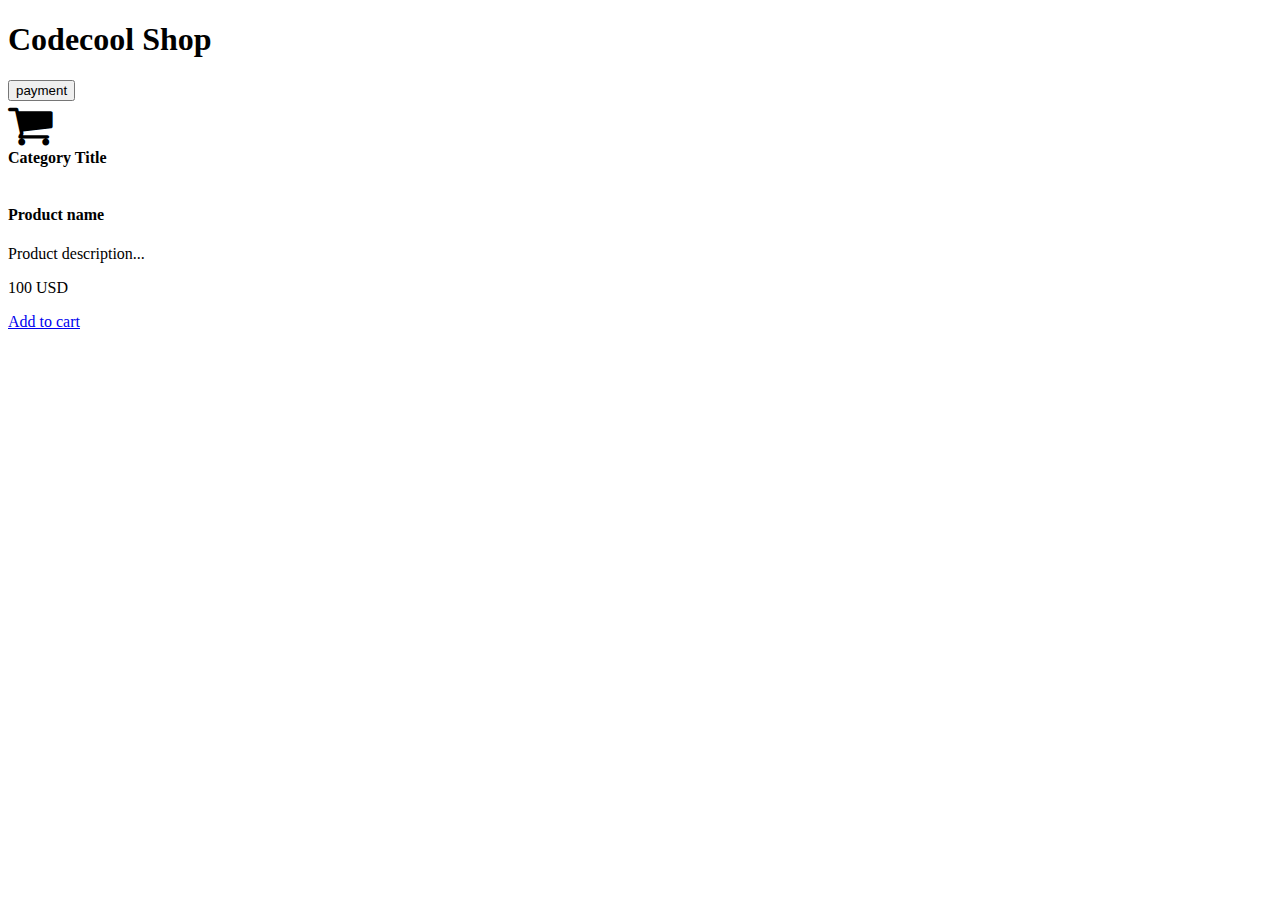
==== src/main/webapp/templates/product/index.html @ c1d81152 "Feature - Cart icon added" ====
<!doctype html>
<html lang="en" xmlns="http://www.w3.org/1999/xhtml" xmlns:th="http://www.thymeleaf.org">
<head>
    <meta charset="utf-8" />
    <meta name="author" content="Codecool" />
    <meta name="viewport" content="width=device-width, initial-scale=1, shrink-to-fit=no" />

    <title>Codecool Shop</title>

    <!-- Bootstrap components -->
    <!-- Latest compiled and minified Jquery -->
    <script src="https://code.jquery.com/jquery-3.3.1.min.js"
            integrity="sha256-FgpCb/KJQlLNfOu91ta32o/NMZxltwRo8QtmkMRdAu8=" crossorigin="anonymous"></script>

    <!--Latest compiled and minified Popper -->
    <script src="https://cdnjs.cloudflare.com/ajax/libs/popper.js/1.14.3/umd/popper.min.js"
            integrity="sha384-ZMP7rVo3mIykV+2+9J3UJ46jBk0WLaUAdn689aCwoqbBJiSnjAK/l8WvCWPIPm49" crossorigin="anonymous"></script>

    <!-- Latest compiled and minified JavaScript -->
    <script src="https://stackpath.bootstrapcdn.com/bootstrap/4.2.1/js/bootstrap.min.js"
    integrity="sha384-B0UglyR+jN6CkvvICOB2joaf5I4l3gm9GU6Hc1og6Ls7i6U/mkkaduKaBhlAXv9k" crossorigin="anonymous"></script>

    <!-- Latest compiled and minified CSS -->
    <link href="https://stackpath.bootstrapcdn.com/bootstrap/4.2.1/css/bootstrap.min.css" rel="stylesheet"
          integrity="sha384-GJzZqFGwb1QTTN6wy59ffF1BuGJpLSa9DkKMp0DgiMDm4iYMj70gZWKYbI706tWS" crossorigin="anonymous">
    <!-- End of Bootstrap components -->

    <link rel="stylesheet" href="https://cdnjs.cloudflare.com/ajax/libs/font-awesome/4.7.0/css/font-awesome.min.css">

    <link rel="stylesheet" type="text/css" href="/static/css/custom.css" />
    <script type=module src='/static/js/main.js' defer></script>
</head>

<body>

<div class="jumbotron text-center">
    <h1>Codecool Shop</h1>
</div>
<div class="container">
    <div class="header">
        <form action="/payment">
            <input type="submit" value="payment" />
        </form>
        <div id="cart">
            <i class="fa fa-shopping-cart" id="cart_icon" style="font-size:48px;"></i>
        </div>
    </div>
    <div class="card">
        <strong th:text="${category.name}">Category Title</strong>
    </div>

    <div id="products" class="row">
        <div class="col col-sm-12 col-md-6 col-lg-4" th:each="prod,iterStat : ${products}">
            <div class="card">
                <img class="" src="http://placehold.it/400x250/000/fff" th:attr="src='/static/img/product_' + ${prod.id} + '.jpg'" alt="" />
                <div class="card-header">
                    <h4 class="card-title product-name" th:id="product + ${prod.id}" th:text="${prod.name}">Product name</h4>
                    <p class="card-text" th:text="${prod.description}">Product description... </p>
                </div>
                <div class="card-body">
                    <div class="card-text">
                        <p class="lead product-price" th:priceId="${prod.id}" th:price="${prod.getDefaultPrice()}" th:text="${prod.getPrice()}">100 USD</p>
                    </div>
                    <div class="card-text">
                        <a class="btn btn-success cart-button" th:buttonId="${prod.id}" href="#">Add to cart</a>
                    </div>
                </div>
            </div>
        </div>
    </div>

</div>

<div th:replace="footer.html :: copy"></div>

</body>
</html>
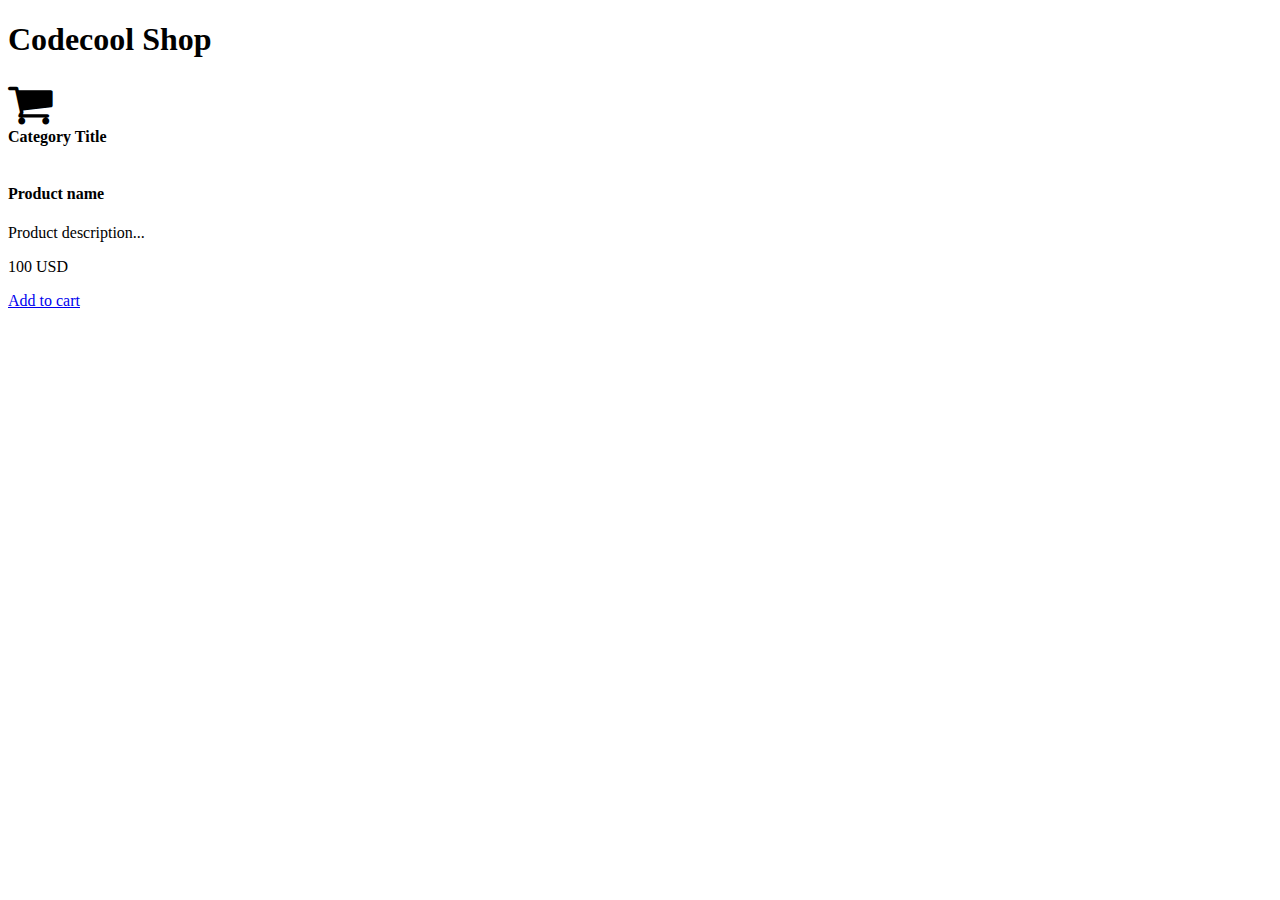
==== commit 4d35cbb6: "Fix - javascript path" ====
--- a/src/main/webapp/templates/product/index.html
+++ b/src/main/webapp/templates/product/index.html
@@ -28,7 +28,12 @@
     <link rel="stylesheet" href="https://cdnjs.cloudflare.com/ajax/libs/font-awesome/4.7.0/css/font-awesome.min.css">
 
     <link rel="stylesheet" type="text/css" href="/static/css/custom.css" />
-    <script type=module src='/static/js/main.js' defer></script>
+    <script type="model" src='/static/js/main.js' defer></script>
+    <script type="text/javascript" src='/static/js/controller.js' defer></script>
+    <script type="text/javascript" src='/static/js/dataHandler.js' defer></script>
+    <script type="text/javascript" src='/static/js/domHandler.js' defer></script>
+    <script type="text/javascript" src='/static/js/view.js' defer></script>
+
 </head>
 
 <body>
@@ -38,13 +43,14 @@
 </div>
 <div class="container">
     <div class="header">
-        <form action="/payment">
-            <input type="submit" value="payment" />
-        </form>
-        <div id="cart">
+        <div id="cart" class="btn btn-primary btn-sm" data-toggle="modal" data-target="#cartModal">
             <i class="fa fa-shopping-cart" id="cart_icon" style="font-size:48px;"></i>
         </div>
     </div>
+
+    <div th:replace="product/cart_modal.html :: copy"></div>
+
+
     <div class="card">
         <strong th:text="${category.name}">Category Title</strong>
     </div>
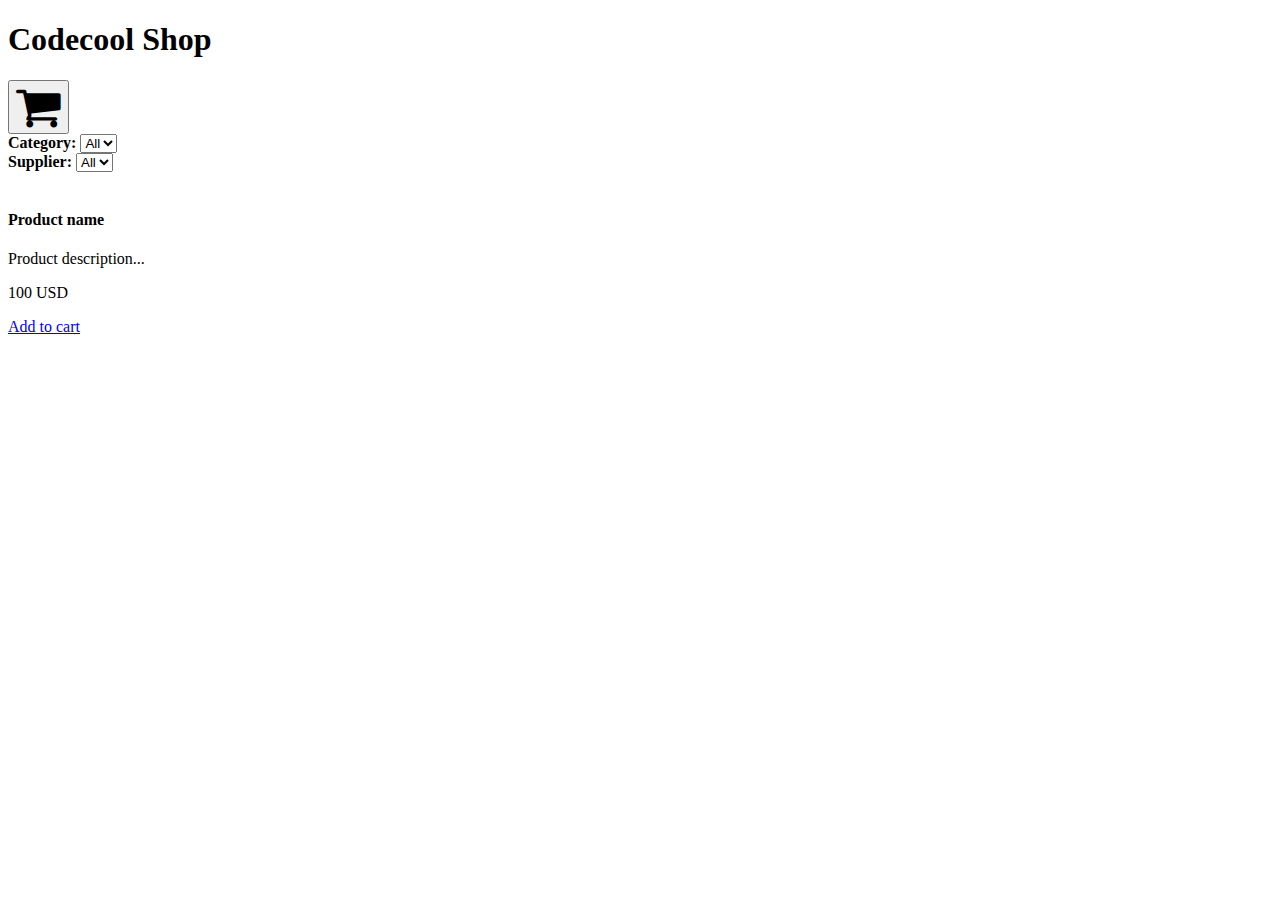
==== commit 31ca5cb5: "Merge branch 'filtering' into development" ====
--- a/src/main/webapp/templates/product/index.html
+++ b/src/main/webapp/templates/product/index.html
@@ -28,11 +28,11 @@
     <link rel="stylesheet" href="https://cdnjs.cloudflare.com/ajax/libs/font-awesome/4.7.0/css/font-awesome.min.css">
 
     <link rel="stylesheet" type="text/css" href="/static/css/custom.css" />
-    <script type="model" src='/static/js/main.js' defer></script>
-    <script type="text/javascript" src='/static/js/controller.js' defer></script>
-    <script type="text/javascript" src='/static/js/dataHandler.js' defer></script>
-    <script type="text/javascript" src='/static/js/domHandler.js' defer></script>
-    <script type="text/javascript" src='/static/js/view.js' defer></script>
+    <script type="module" src='/static/js/main.js' defer></script>
+    <script type="module" src='/static/js/controller.js' defer></script>
+    <script type="module" src='/static/js/dataHandler.js' defer></script>
+    <script type="module" src='/static/js/domHandler.js' defer></script>
+    <script type="module" src='/static/js/view.js' defer></script>
 
 </head>
 
@@ -43,18 +43,29 @@
 </div>
 <div class="container">
     <div class="header">
-        <div id="cart" class="btn btn-primary btn-sm" data-toggle="modal" data-target="#cartModal">
+        <button type="button" id="cart" class="btn btn-primary btn-sm" data-toggle="modal" data-target="#cartModal">
             <i class="fa fa-shopping-cart" id="cart_icon" style="font-size:48px;"></i>
-        </div>
+        </button>
     </div>
 
     <div th:replace="product/cart_modal.html :: copy"></div>
-
-
-    <div class="card">
-        <strong th:text="${category.name}">Category Title</strong>
+<div class="card">
+    <div class="column px-1">
+        <strong>Category: </strong>
+        <select id="categories" >
+            <option value="0">All</option>
+            <option th:each="category : ${categories}" th:value="${category.getId()}" th:text="${category.getName()}">
+            </option>
+        </select>
     </div>
-
+    <div class="column px-1">
+        <strong>Supplier: </strong>
+        <select id="suppliers">
+            <option value="0">All</option>
+            <option th:each="supplier : ${suppliers}" th:value="${supplier.getId()}" th:text="${supplier.getName()}"></option>
+        </select>
+    </div>
+</div>
     <div id="products" class="row">
         <div class="col col-sm-12 col-md-6 col-lg-4" th:each="prod,iterStat : ${products}">
             <div class="card">
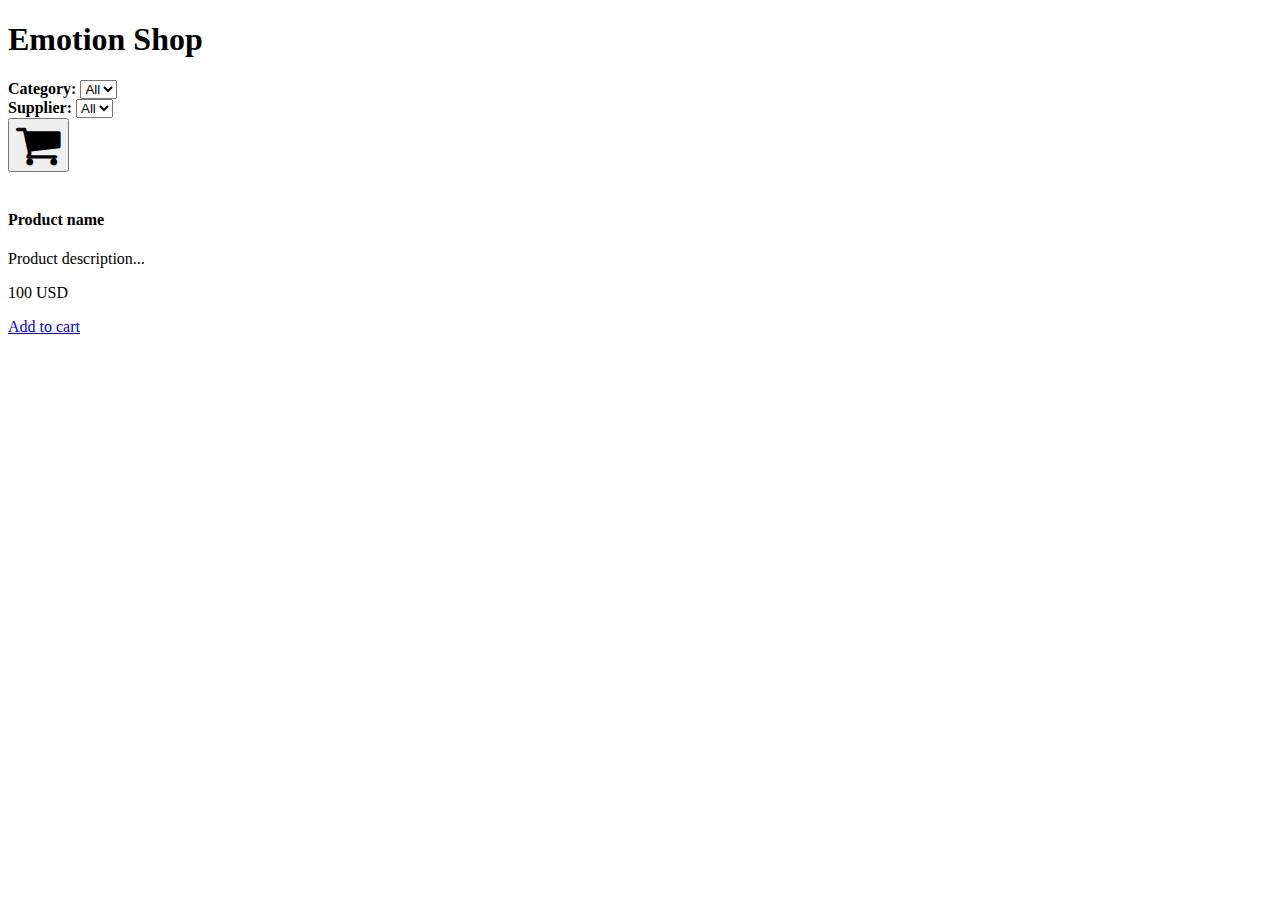
==== commit 421fdee5: "Style - index page CSS" ====
--- a/src/main/webapp/templates/product/index.html
+++ b/src/main/webapp/templates/product/index.html
@@ -5,7 +5,7 @@
     <meta name="author" content="Codecool" />
     <meta name="viewport" content="width=device-width, initial-scale=1, shrink-to-fit=no" />
 
-    <title>Codecool Shop</title>
+    <title>Emotion Shop</title>
 
     <!-- Bootstrap components -->
     <!-- Latest compiled and minified Jquery -->
@@ -31,41 +31,39 @@
     <script type="module" src='/static/js/main.js' defer></script>
     <script type="module" src='/static/js/controller.js' defer></script>
     <script type="module" src='/static/js/dataHandler.js' defer></script>
-    <script type="module" src='/static/js/domHandler.js' defer></script>
     <script type="module" src='/static/js/view.js' defer></script>
 
 </head>
 
 <body>
 
-<div class="jumbotron text-center">
-    <h1>Codecool Shop</h1>
+<div class="jumbotron text-center" id="title">
+    <h1>Emotion Shop</h1>
 </div>
 <div class="container">
     <div class="header">
+        <div class="filter_column">
+            <strong>Category: </strong>
+            <select class="filter" id="categories">
+                <option value="0">All</option>
+                <option th:each="category : ${categories}" th:value="${category.getId()}" th:text="${category.getName()}">
+                </option>
+            </select>
+        </div>
+        <div class="filter_column">
+            <strong>Supplier: </strong>
+            <select class="filter" id="suppliers">
+                <option value="0">All</option>
+                <option th:each="supplier : ${suppliers}" th:value="${supplier.getId()}" th:text="${supplier.getName()}"></option>
+            </select>
+        </div>
         <button type="button" id="cart" class="btn btn-primary btn-sm" data-toggle="modal" data-target="#cartModal">
             <i class="fa fa-shopping-cart" id="cart_icon" style="font-size:48px;"></i>
         </button>
     </div>
 
     <div th:replace="product/cart_modal.html :: copy"></div>
-<div class="card">
-    <div class="column px-1">
-        <strong>Category: </strong>
-        <select id="categories" >
-            <option value="0">All</option>
-            <option th:each="category : ${categories}" th:value="${category.getId()}" th:text="${category.getName()}">
-            </option>
-        </select>
-    </div>
-    <div class="column px-1">
-        <strong>Supplier: </strong>
-        <select id="suppliers">
-            <option value="0">All</option>
-            <option th:each="supplier : ${suppliers}" th:value="${supplier.getId()}" th:text="${supplier.getName()}"></option>
-        </select>
-    </div>
-</div>
+
     <div id="products" class="row">
         <div class="col col-sm-12 col-md-6 col-lg-4" th:each="prod,iterStat : ${products}">
             <div class="card">
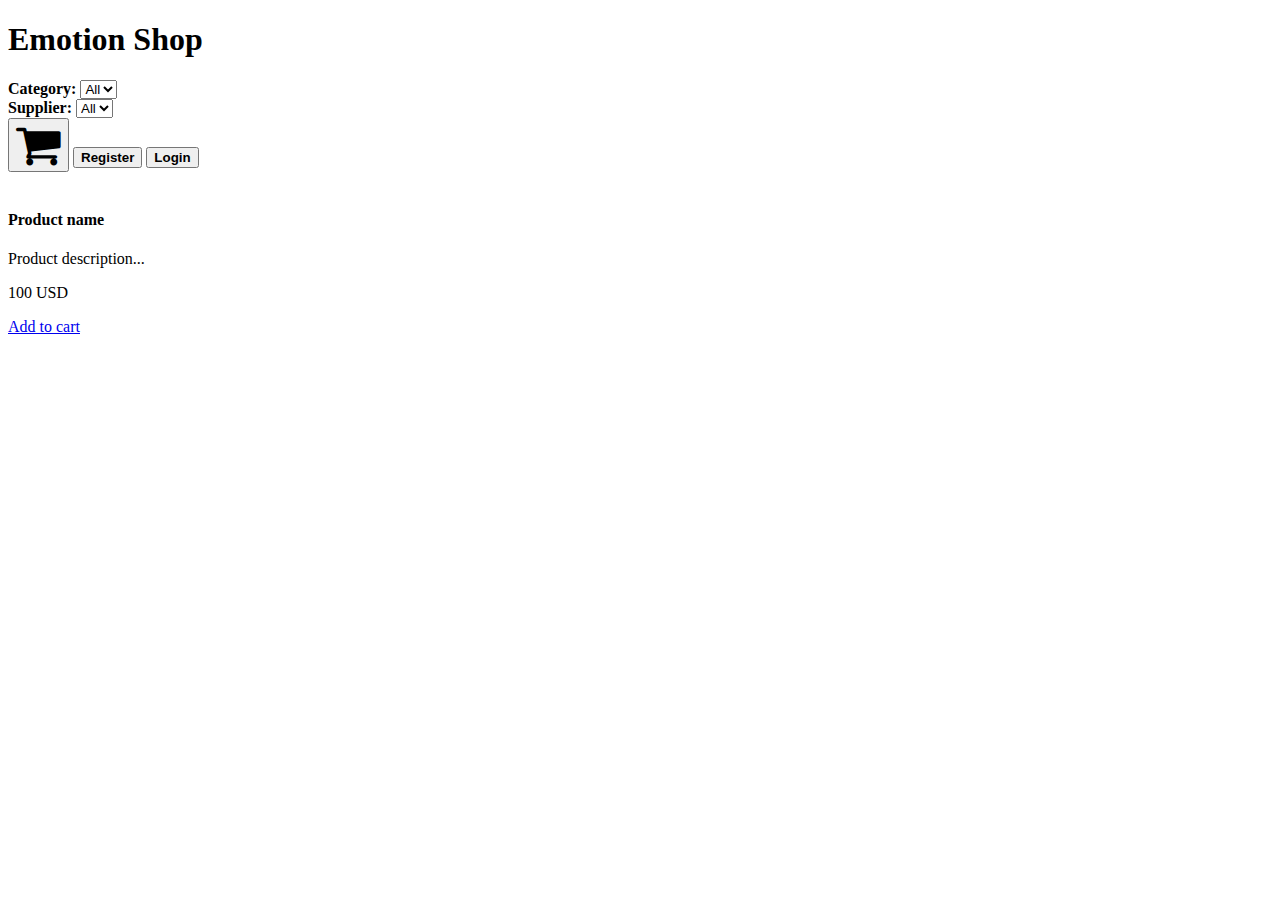
==== commit 96b9777a: "Feature - add login methods" ====
--- a/src/main/webapp/templates/product/index.html
+++ b/src/main/webapp/templates/product/index.html
@@ -37,6 +37,7 @@
 
 <body>
 
+
 <div class="jumbotron text-center" id="title">
     <h1>Emotion Shop</h1>
 </div>
@@ -60,10 +61,21 @@
         <button type="button" id="cart" class="btn btn-primary btn-sm" data-toggle="modal" data-target="#cartModal">
             <i class="fa fa-shopping-cart" id="cart_icon" style="font-size:48px;"></i>
         </button>
+        <button type="button" id="register-modal" class="btn btn-primary btn-sm" data-toggle="modal" data-target="#registerModal">
+            <b>Register</b>
+        </button>
+        <button type="button" id="login-modal" class="btn btn-primary btn-sm" data-toggle="modal" data-target="#loginModal">
+            <b>Login</b>
+        </button>
+        <span style="display: none" id="user-name"> <b id="name-place"></b></span>
+        <button type="button" id="logout" class="btn btn-primary btn-sm" style="display: none">Logout</button>
     </div>
 
     <div th:replace="product/cart_modal.html :: copy"></div>
+    <div th:replace="product/register_modal.html :: copy3"></div>
+    <div th:replace="product/login_modal.html :: copy4"></div>
 
+    <div class="product_container">
     <div id="products" class="row">
         <div class="col col-sm-12 col-md-6 col-lg-4" th:each="prod,iterStat : ${products}">
             <div class="card">
@@ -83,6 +95,7 @@
             </div>
         </div>
     </div>
+</div>
 
 </div>
 
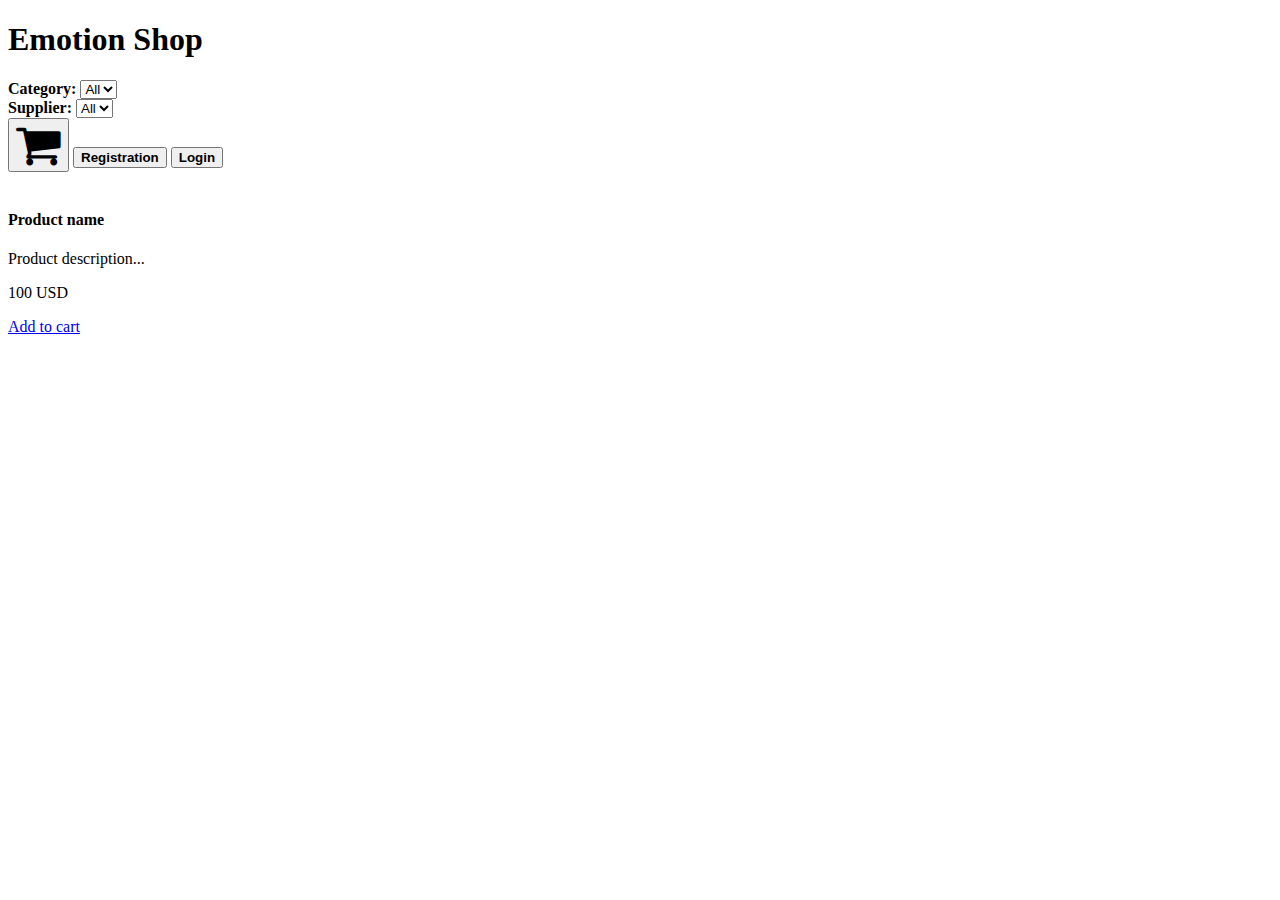
==== commit 8ee5e3b6: "Merge branch 'development' into saving_cart" ====
--- a/src/main/webapp/templates/product/index.html
+++ b/src/main/webapp/templates/product/index.html
@@ -58,17 +58,17 @@
                 <option th:each="supplier : ${suppliers}" th:value="${supplier.getId()}" th:text="${supplier.getName()}"></option>
             </select>
         </div>
+        <span style="display: none" id="user-name"> <b style="text-align: center" id="name-place"></b></span>
         <button type="button" id="cart" class="btn btn-primary btn-sm" data-toggle="modal" data-target="#cartModal">
             <i class="fa fa-shopping-cart" id="cart_icon" style="font-size:48px;"></i>
         </button>
         <button type="button" id="register-modal" class="btn btn-primary btn-sm" data-toggle="modal" data-target="#registerModal">
-            <b>Register</b>
+            <b>Registration</b>
         </button>
         <button type="button" id="login-modal" class="btn btn-primary btn-sm" data-toggle="modal" data-target="#loginModal">
             <b>Login</b>
         </button>
-        <span style="display: none" id="user-name"> <b id="name-place"></b></span>
-        <button type="button" id="logout" class="btn btn-primary btn-sm" style="display: none">Logout</button>
+        <button type="button" id="logout" class="btn btn-primary btn-sm" style="display: none"><b>Logout</b></button>
     </div>
 
     <div th:replace="product/cart_modal.html :: copy"></div>
